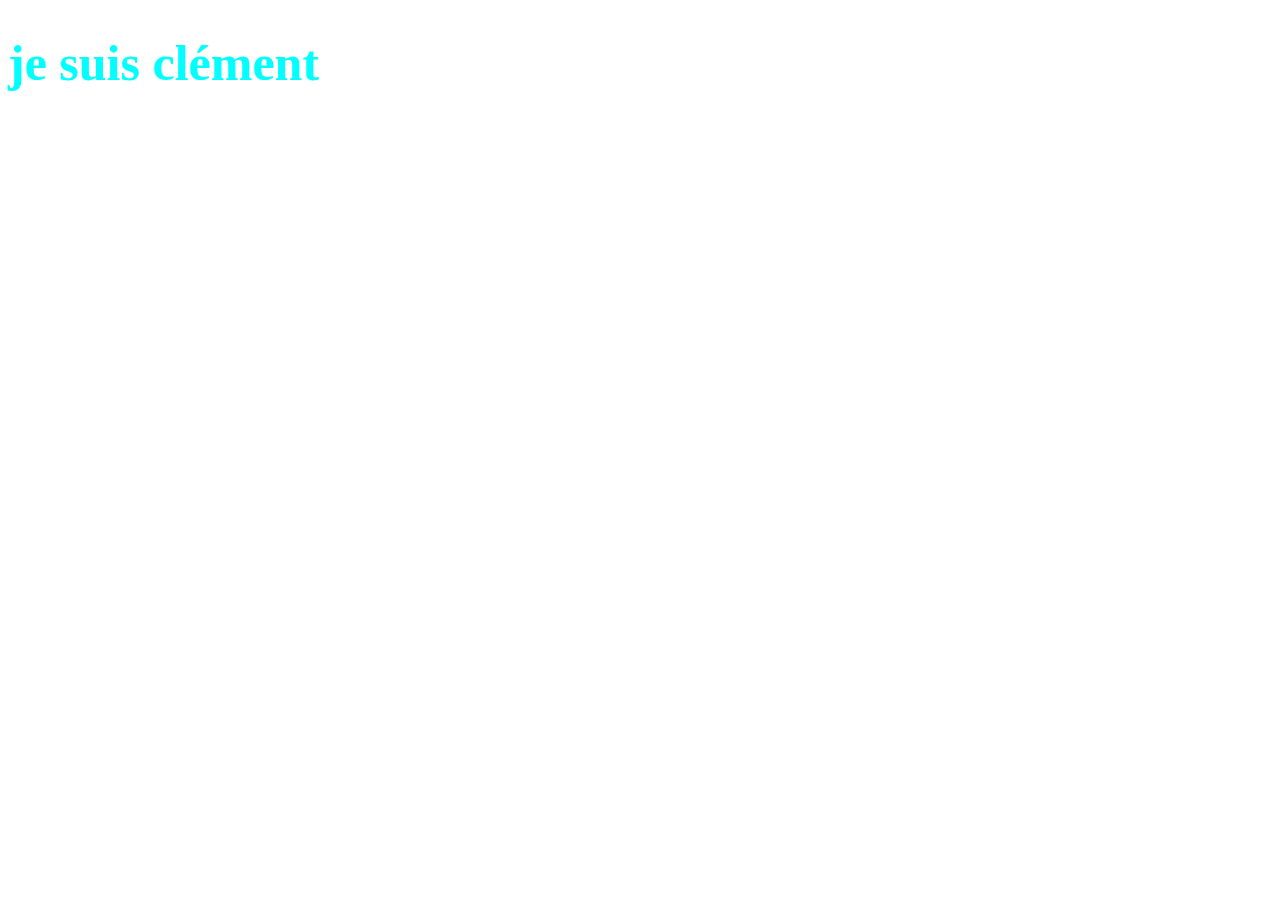
==== contact.html @ 72558010 "Ajout du fichier contact.html" ====
<!DOCTYPE html>
<html lang="en">
<head>
    <meta charset="UTF-8">
    <meta name="viewport" content="width=device-width, initial-scale=1.0">
    <link rel="stylesheet" href="style.css">
    <title>Document</title>
</head>
<body>
    <h1>je suis clément</h1>
</body>
</html>
---- style.css ----
h1{
    color: red;
}

h1{
    font-size: 50px;
    color: aqua;
}
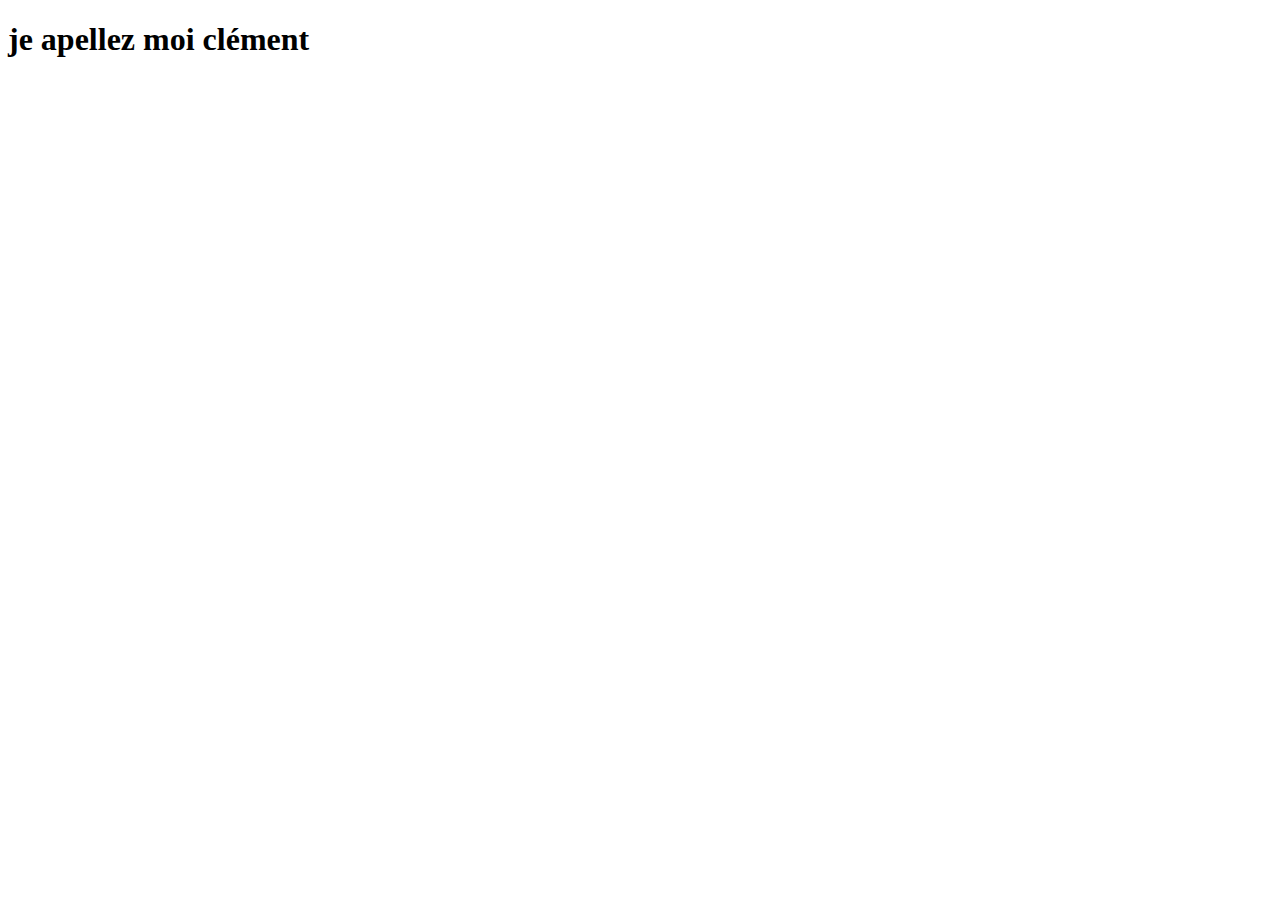
==== commit 03d383d9: "modification du titre h1" ====
--- a/contact.html
+++ b/contact.html
@@ -7,6 +7,6 @@
     <title>Document</title>
 </head>
 <body>
-    <h1>je suis clément</h1>
+    <h1>je apellez moi clément</h1>
 </body>
 </html>--- a/style.css
+++ b/style.css
@@ -1,8 +1,8 @@
-h1{
+h1{h1{
     color: red;
 }
 
 h1{
     font-size: 50px;
     color: aqua;
-}+}}